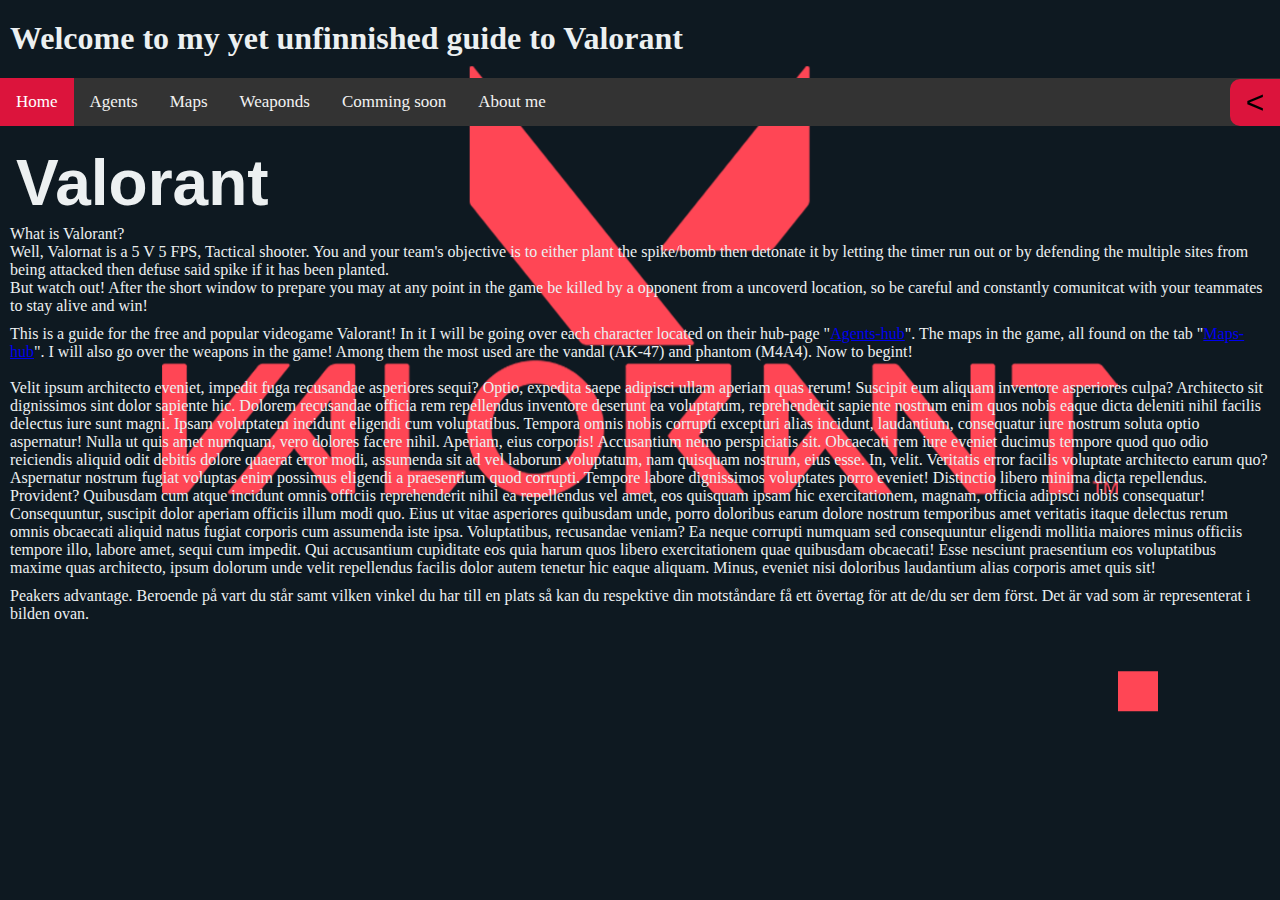
==== index.html @ 2af0bc88 "Did my best fixing errors and bugs, styled the background some" ====
<!DOCTYPE html>
<html lang="sv">

<head>
    <meta charset="UTF-8">
    <meta http-equiv="X-UA-Compatible" content="IE=edge">
    <meta name="viewport" content="width=device-width, initial-scale=1.0">
    <title>Guide to Valorant</title>
    <link rel="icon" href="pics/valorant.png" type="favicon">
    <link rel="stylesheet" href="style.css">
</head>

<body class="index">
    <h1>Welcome to my yet unfinnished guide to Valorant</h1>
    
    <div class="top-nav">
        <a class="active"      href="https://limisen.github.io/projektet/">Home</a>
        <a class="none_active" href="https://limisen.github.io/projektet/Agents/agents-hub.html">Agents</a>
        <a class="none_active" href="https://limisen.github.io/projektet/maps/maps-hub.html">Maps</a>
        <a class="none_active" href="https://limisen.github.io/projektet/weaponds/weaponds-hub.html">Weaponds</a>
        <a class="none_active" >Comming soon</a>
        <a class="none_active" href="">About me</a>
    </div>

    <nav class="slide" id="nav">
        <span id="x"><</span>
                <div class="side_nav">
                    <ul>
                        <li>
                            <a class="active" href="">Home</a>
                        </li>
                        <li>
                            <a class="none_active" href="Agents/agents-hub.html">Agents</a>
                        </li>
                        <li>
                            <a class="none_active" href="maps/maps-hub.html">Maps</a>
                        </li>
                        <li>
                            <a class="none_active" href="weaponds/weaponds-hub.html">Weaponds</a>
                        </li>
                        <li>
                            <a class="none_active" href="..">About me</a>
                        </li>
                        <li>
                            <a class="none_active" href="m.m/">m.m</a> 
                        </li>
                    </ul>
                </div>
    </nav>
    
    <h1 class="index_text_headline">Valorant</h1>
    <p>What is Valorant?<br> Well, Valornat is a 5 V 5 FPS, Tactical shooter. You and your team's objective is to either plant the spike/bomb then detonate it by letting the timer run out or by defending the multiple sites from being attacked then defuse said spike if it has been planted. <br> But watch out! After the short window to prepare you may at any point in the game be killed by a opponent from a uncoverd location, so be careful and constantly comunitcat with your teammates to stay alive and win!</p>
    
    <p>This is a guide for the free and popular videogame Valorant! In it I will be going over each character located on their hub-page "<a href="Agents/agents-hub.html">Agents-hub</a>". The maps in the game, all found on the tab "<a href="maps/maps-hub.html">Maps-hub</a>". I will also go over the weapons in the game! Among them the most used are the vandal (AK-47) and phantom (M4A4). Now to begint! <br> <br>

        Velit ipsum architecto eveniet, impedit fuga recusandae asperiores sequi? Optio, expedita saepe adipisci ullam
        aperiam quas rerum! Suscipit eum aliquam inventore asperiores culpa? Architecto sit dignissimos sint dolor
        sapiente hic.
        Dolorem recusandae officia rem repellendus inventore deserunt ea voluptatum, reprehenderit sapiente nostrum enim
        quos nobis eaque dicta deleniti nihil facilis delectus iure sunt magni. Ipsam voluptatem incidunt eligendi cum
        voluptatibus.
        Tempora omnis nobis corrupti excepturi alias incidunt, laudantium, consequatur iure nostrum soluta optio
        aspernatur! Nulla ut quis amet numquam, vero dolores facere nihil. Aperiam, eius corporis! Accusantium nemo
        perspiciatis sit.
        Obcaecati rem iure eveniet ducimus tempore quod quo odio reiciendis aliquid odit debitis dolore quaerat error
        modi, assumenda sit ad vel laborum voluptatum, nam quisquam nostrum, eius esse. In, velit.
        Veritatis error facilis voluptate architecto earum quo? Aspernatur nostrum fugiat voluptas enim possimus
        eligendi a praesentium quod corrupti. Tempore labore dignissimos voluptates porro eveniet! Distinctio libero
        minima dicta repellendus. Provident?
        Quibusdam cum atque incidunt omnis officiis reprehenderit nihil ea repellendus vel amet, eos quisquam ipsam hic
        exercitationem, magnam, officia adipisci nobis consequatur! Consequuntur, suscipit dolor aperiam officiis illum
        modi quo.
        Eius ut vitae asperiores quibusdam unde, porro doloribus earum dolore nostrum temporibus amet veritatis itaque
        delectus rerum omnis obcaecati aliquid natus fugiat corporis cum assumenda iste ipsa. Voluptatibus, recusandae
        veniam?
        Ea neque corrupti numquam sed consequuntur eligendi mollitia maiores minus officiis tempore illo, labore amet,
        sequi cum impedit. Qui accusantium cupiditate eos quia harum quos libero exercitationem quae quibusdam
        obcaecati!
        Esse nesciunt praesentium eos voluptatibus maxime quas architecto, ipsum dolorum unde velit repellendus facilis
        dolor autem tenetur hic eaque aliquam. Minus, eveniet nisi doloribus laudantium alias corporis amet quis sit!
    </p>

    <img class="Peakers_advantage" src="pics/peeking Angles illustration.jpg" alt="Peakers_advantage">
    <p>Peakers advantage. Beroende på vart du står samt vilken vinkel du har till en plats så kan du respektive din
        motståndare få ett övertag för att de/du ser dem först. Det är vad som är representerat i bilden ovan.</p>

    <script src="nav.js"></script>
    <script src="sub_nav.js"></script>
</body>

</html>
---- style.css ----
body {
  display: grid;
  margin: 0;
  padding: 0;
  border: 0;
  background-color: #222;
  background-image: url(pics/3037916.png);
  background-position: center;
  min-width: 280px;
}

h1{
  margin-left: 10px;
  margin-top: 20px;
  color: #ecf0f1;
}

.index_text_headline{
  color: #ecf0f1;
  font-family: Impact, Haettenschweiler, 'Arial Narrow Bold', sans-serif;
  font-size: 4rem;
  margin-left: +1rem;
  margin-bottom: 0px
}

p {
  color: #ecf0f1;
  margin: 5px 10px;
}
.space {
  display: grid;
  background-color: rgba(220, 220, 220, 0.5);
  width: 1vh;
  height: 1vh;
}
.space-noBackground {
  display: grid;
  background: none;
}
/* ----- Scroll bar ----- */
/* width */
::-webkit-scrollbar {
  width: 10px;
}

/* Handle */
::-webkit-scrollbar-thumb {
  background: #333;
  border-radius: 30px;

}

/* Handle on hover */
::-webkit-scrollbar-thumb:hover {
  background: #555;
}

/* ----- Scroll bar ----- */

/* ----- Top nav ----- */
.top-nav {
  background-color: #333;
  overflow: hidden;
  width: 100%;
}

/* Style the links inside the navigation bar */
.top-nav a {
  float: left;
  color: #f2f2f2;
  text-align: center;
  padding: 14px 16px;
  text-decoration: none;
  font-size: 17px;
}

/* Change the color of links on hover */
.top-nav a:hover {
  background-color: darkred;
  color: white;
}

/* Add a color to the active/current link */
.top-nav a.active {
  background-color: crimson;
  color: white;
}
/* ----- Top nav ----- */

/* ------ Side Navbar ----- */
.slide {
    z-index: 10;
    background-color: crimson;
    top: 79px;
    width: 300px;
    height: 100vh;
    position: fixed;
    right: -300px;
    transition: .3s;
  }
  .content{
    margin-right: 20px;
  }
  
  .slide span {
    background-color: crimson;
    border-top-left-radius: 10px;
    border-bottom-left-radius: 10px;
    display: flex;
    justify-content: center;
    align-items: center;
    flex-direction: column;
    overflow-y: auto;

    cursor: pointer;

    height: 47px;
    width: 50px;

    font-family: Arial, Helvetica, sans-serif;
    font-size: 2rem;

    position: absolute;
    left: -50px;
}

.slide :active{
  background-color: #333;
}

.open  {
  right: 0;
}

.menu {
  width: 200px;
  height: 8vh;
  overflow-y: auto;
}
/* ----- Side Navbar ----- */

/* ----- maps-nav-dropdown ----- */
.sub_maps_hide {
  display: none;
}
/* ----- maps-nav-dropdown ----- */

/* ----- Characters ----- */
.agents {
  display: none;
}
/* ----- Agents page ----- */
.Agents {
  display: grid;
  gap: 5px;
  margin-bottom: 10px; 
  grid-template-columns: repeat(auto-fit, minmax(250px, 1fr));
  grid-auto-rows: minmax(140.652px, 1fr);
  grid-auto-flow: dense;
}

.Agent_img{
  display: grid;
  width: 250px;
  height: 140.652px;
  cursor: pointer;
}

.Big-Agents{
  display: grid;
  width: 608.4px;
  height: 387.07px;
}

.Big-Agents-container {
  display: grid;
  width: 608.4px;
  height: 387.07px;
}
/* ----- Agents page ----- */

/* ----- Characters ----- */

/* ----- Weaponds ----- */
.Weaponds-dropdown-container > div > ul {
  display: none;
}

.Weaponds-dropdown::hower {
  display: grid;
  
}

.Weaponds-galleri {
  display: grid;
  position: relative;
  margin: 1rem;
  width: 465.3px;
  height: 290.3px;
  transform: scale(0.7);
}

/* ----- Weaponds ----- */

/* ----- Maps page ---- */
.images_backgound {
  background-color: rgba(210, 210, 210, 0.4);
}

/* Slideshow container */
.slideshow-container {
  max-width: 100%;
  transform: scale(0.7);
  position: relative;
  margin: auto;
  display: flexbox;
  justify-content: center;
}

/* Hide the images by default */
.mySlides {
  justify-self: center;
  display: none;
}

/* Next & previous buttons */
.prev, .next {
  cursor: pointer;
  position: absolute;
  top: 45%;
  width: auto;
  margin-top: -22px;
  padding: 16px;
  color: rgb(0, 0, 0);
  font-weight: bold;
  font-size: 18px;
  border-radius: 0 9px 9px 0;
  user-select: none;
}

/* Position the "next button" to the right */
.next {
  right: 0;
  border-radius: 9px 0 0 9px;
}

/* On hover, add a black background color with a little bit see-through */
.prev:hover, .next:hover {
  background-color: rgba(50, 50, 50, 0.6);
}

/* Caption text */
.text {
  color: #00000000;
  font-size: 15px;
  padding: 8px 12px;
  position: absolute;
  bottom: 8px;
  width: 100%;
  text-align: center;
}

/* Number text */
.numbertext {
  color: grey;
  font-size: 16px;
  padding: 8px 12px;
  position: absolute;
  top: 0;
}

/* Maps image Carousel */
.slideshow-container {
  overflow: hidden;
  width: 100%;
}

/* Maps preveiw */
.row {
  overflow: scroll;
}

.row__inner {
  transition: 450ms transform;
  font-size: 0;
  white-space: nowrap;
  margin: 70.3125px 0;
  padding-bottom: 10px;
  justify-content: center;
}
.row__inner > .tile{
  margin-left: 10px;
}

.tile > .tile__media:hover{
  justify-self: center;
}

.tile {
  position: relative;
  display: inline-block;
  width: 250px;
  height: 140.625px;
  margin-right: 10px;
  font-size: 20px;
  cursor: pointer;
  transition: 450ms all;
  transform-origin: center left;
}
.tile__img {
  width: 250px;
  height: 140.625px;
  -o-object-fit: cover;
    object-fit: cover;
}

.tile__details:after,
.tile__details:before {
  content: '';
  position: absolute;
  top: 50%;
  left: 50%;
  display: #000;
}
.tile__details:after {
  margin-top: -25px;
  margin-left: -25px;
  width: 50px;
  height: 50px;
  border: 3px solid #ecf0f1;
  line-height: 50px;
  text-align: center;
  border-radius: 100%;
  background: rgba(0,0,0,0.5);
  z-index: 1;
}
.tile__details:before {
  content: '▶';
  left: 0;
  width: 100%;
  font-size: 30px;
  margin-left: 7px;
  margin-top: -18px;
  text-align: center;
  z-index: 2;
}
.tile:hover .tile__details {
  opacity: 1;
}
.tile__title {
  position: absolute;
  bottom: 0;
  padding: 10px;
}
.row__inner:hover {
  transform: translate3d(-62.5px, 0, 0);
}
.row__inner:hover .tile {
  opacity: 0.3;
}
.row__inner:hover .tile:hover {
  transform: scale(1.5);
  opacity: 1;
}
.tile:hover ~ .tile {
  transform: translate3d(125px, 0, 0);
}

.slideshow-container {
  overflow: hidden;
  width: 100%;
}
.row__inner {
  transition: 450ms transform;
  font-size: 0;
  white-space: nowrap;
  margin: 70.3125px 0;
  padding-bottom: 10px;
}
.tile {
  position: relative;
  display: inline-block;
  width: 250px;
  height: 140.625px;
  margin-right: 10px;
  font-size: 20px;
  cursor: pointer;
  transition: 450ms all;
  transform-origin: center left;
}
.tile__img {
  width: 250px;
  height: 140.625px;
  -o-object-fit: cover;
    object-fit: cover;
}

.tile__details:after,
.tile__details:before {
  content: '';
  position: absolute;
  top: 50%;
  left: 50%;
  display: #000;
}
.tile__details:after {
  margin-top: -25px;
  margin-left: -25px;
  width: 50px;
  height: 50px;
  border: 3px solid #ecf0f1;
  line-height: 50px;
  text-align: center;
  border-radius: 100%;
  background: rgba(0,0,0,0.5);
  z-index: 1;
}
.tile__details:before {
  content: '▶';
  left: 0;
  width: 100%;
  font-size: 30px;
  margin-left: 7px;
  margin-top: -18px;
  text-align: center;
  z-index: 2;
}
.tile:hover .tile__details {
  opacity: 1;
}
.tile__title {
  position: absolute;
  bottom: 0;
  padding: 10px;
}
.row__inner:hover {
  transform: translate3d(-62.5px, 0, 0);
}
.row__inner:hover .tile {
  opacity: 0.2;
  z-index: 1;
}
.row__inner:hover .tile:hover {
  transform: scale(1.7);
  opacity: 1;
}
.tile:hover ~ .tile {
  transform: translate3d(125px, 0, 0);
}
/* Maps preveiw */
/* Maps image Carousel */

/* ----- Maps page ---- */

/* ----- Peakers_advantage ---- */

img.Peakers_advantage{
  min-width: 327px;
  min-height: 180px;
  max-width: 1vh;
  max-height: 1vh;
  display: none;
}

img.Peakers_advantage:hover {
  margin-top: -104px;
  margin-left: 501px;
  margin-bottom: 104px;
  transform: scale(2);
  justify-content: center;
  transition: 1s;
  animation-play-state: paused;
}
/* ----- Peakers_advantage ---- */

/* ----- Tablet/smaller devices ---- */

/* ----- Tablet/smaller devices ---- */
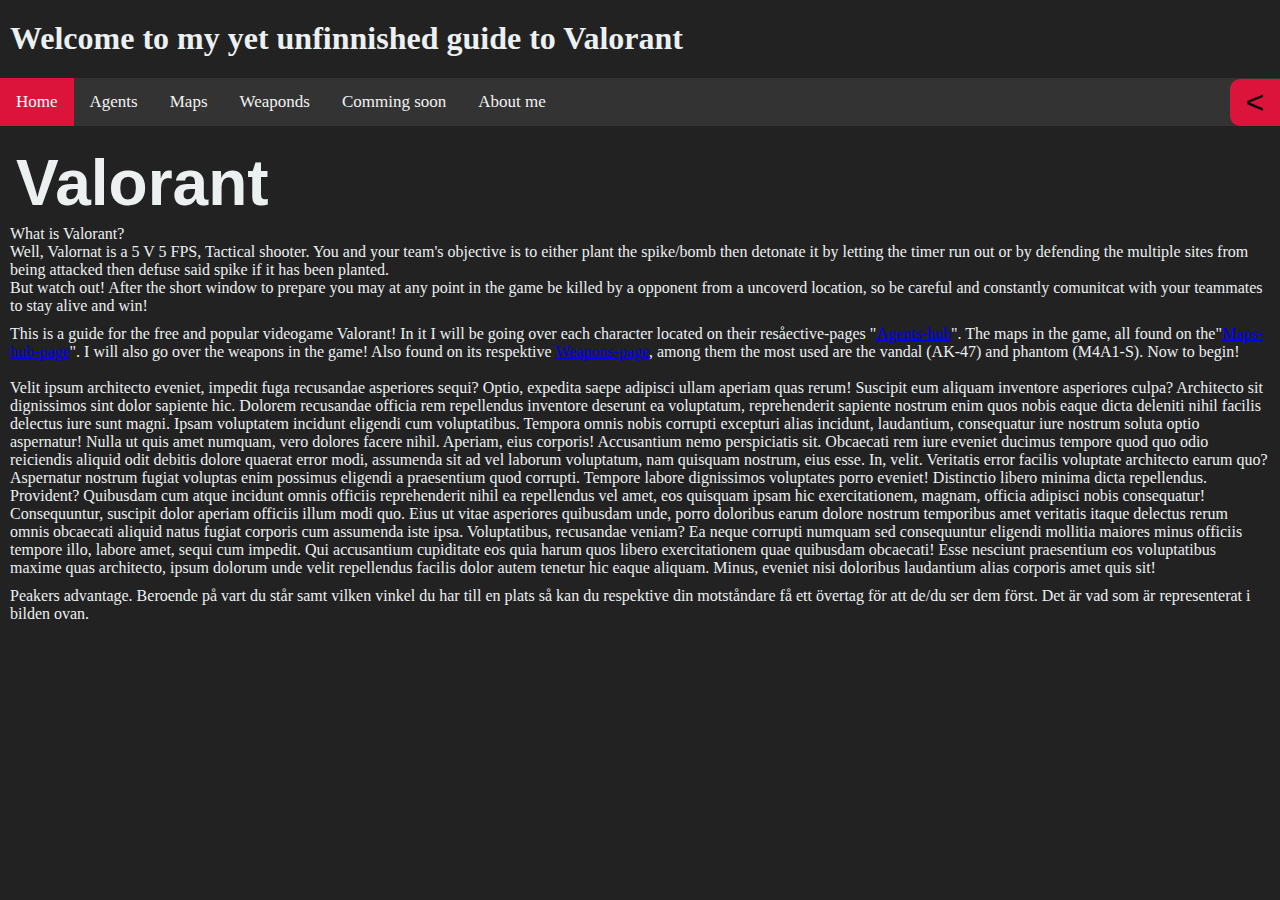
==== commit 9c95e9e1: "read notes" ====
--- a/index.html
+++ b/index.html
@@ -51,7 +51,8 @@
     <h1 class="index_text_headline">Valorant</h1>
     <p>What is Valorant?<br> Well, Valornat is a 5 V 5 FPS, Tactical shooter. You and your team's objective is to either plant the spike/bomb then detonate it by letting the timer run out or by defending the multiple sites from being attacked then defuse said spike if it has been planted. <br> But watch out! After the short window to prepare you may at any point in the game be killed by a opponent from a uncoverd location, so be careful and constantly comunitcat with your teammates to stay alive and win!</p>
     
-    <p>This is a guide for the free and popular videogame Valorant! In it I will be going over each character located on their hub-page "<a href="Agents/agents-hub.html">Agents-hub</a>". The maps in the game, all found on the tab "<a href="maps/maps-hub.html">Maps-hub</a>". I will also go over the weapons in the game! Among them the most used are the vandal (AK-47) and phantom (M4A4). Now to begint! <br> <br>
+    <p>This is a guide for the free and popular videogame Valorant! In it I will be going over each character located on their resåective-pages "<a href="Agents/agents-hub.html" alt="link_to_Agents-hubpage">Agents-hub</a>". The maps in the game, all found on the"<a href="maps/maps-hub.html" alt="link_to_Maps-hubpage">Maps-hub-page</a>". I will also go over the weapons in the game!
+        Also found on its respektive <a href="weaponds/weaponds-hub.html" alt="link_to_weponspage">Weapons-page</a>, among them the most used are the vandal (AK-47) and phantom (M4A1-S). Now to begin! <br> <br>
 
         Velit ipsum architecto eveniet, impedit fuga recusandae asperiores sequi? Optio, expedita saepe adipisci ullam
         aperiam quas rerum! Suscipit eum aliquam inventore asperiores culpa? Architecto sit dignissimos sint dolor
--- a/style.css
+++ b/style.css
@@ -4,7 +4,7 @@
   padding: 0;
   border: 0;
   background-color: #222;
-  background-image: url(pics/3037916.png);
+  /* background-image: url(pics/3037916.png); */
   background-position: center;
   min-width: 280px;
 }
@@ -35,19 +35,19 @@
 }
 .space-noBackground {
   display: grid;
+  height: 20px;
   background: none;
 }
 /* ----- Scroll bar ----- */
 /* width */
 ::-webkit-scrollbar {
-  width: 10px;
+  width: 20px;
 }
 
 /* Handle */
 ::-webkit-scrollbar-thumb {
   background: #333;
   border-radius: 30px;
-
 }
 
 /* Handle on hover */
@@ -150,9 +150,11 @@
   display: none;
 }
 /* ----- Agents page ----- */
+
 .Agents {
   display: grid;
   gap: 5px;
+  margin-left: 10px;
   margin-bottom: 10px; 
   grid-template-columns: repeat(auto-fit, minmax(250px, 1fr));
   grid-auto-rows: minmax(140.652px, 1fr);
@@ -168,12 +170,29 @@
 
 .Big-Agents{
   display: grid;
+  margin-left: 5px;
   width: 608.4px;
   height: 387.07px;
+  grid-area: img;
+}
+
+.area {
+  grid-template-areas:
+  'img txt'
+  ;
+}
+
+.Big-Agents-txt{
+  grid-area: txt;
+}
+
+.mySlides > .numbertext_Agents{
+  display: none;
 }
 
 .Big-Agents-container {
   display: grid;
+  grid-area: img;
   width: 608.4px;
   height: 387.07px;
 }
@@ -205,6 +224,7 @@
 /* ----- Maps page ---- */
 .images_backgound {
   background-color: rgba(210, 210, 210, 0.4);
+  padding: 0px;
 }
 
 /* Slideshow container */
@@ -273,6 +293,8 @@
 .slideshow-container {
   overflow: hidden;
   width: 100%;
+  padding-top: 0px;
+  padding-bottom: 0px;
 }
 
 /* Maps preveiw */
@@ -285,7 +307,6 @@
   font-size: 0;
   white-space: nowrap;
   margin: 70.3125px 0;
-  padding-bottom: 10px;
   justify-content: center;
 }
 .row__inner > .tile{
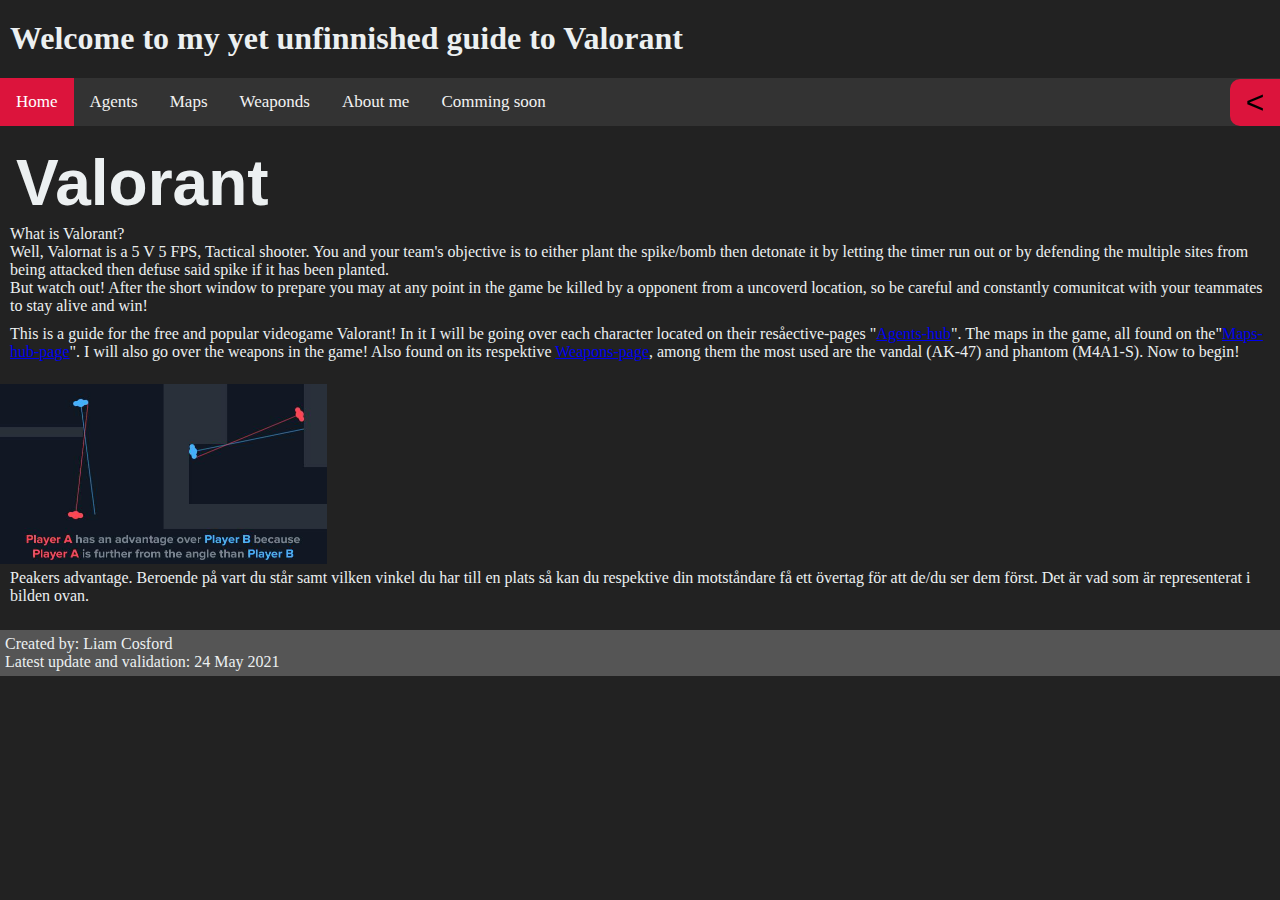
==== commit c8ea88fb: "Read notes for today" ====
--- a/index.html
+++ b/index.html
@@ -13,14 +13,14 @@
 <body class="index">
     <h1>Welcome to my yet unfinnished guide to Valorant</h1>
     
-    <div class="top-nav">
+    <nav class="top-nav">
         <a class="active"      href="https://limisen.github.io/projektet/">Home</a>
         <a class="none_active" href="https://limisen.github.io/projektet/Agents/agents-hub.html">Agents</a>
         <a class="none_active" href="https://limisen.github.io/projektet/maps/maps-hub.html">Maps</a>
         <a class="none_active" href="https://limisen.github.io/projektet/weaponds/weaponds-hub.html">Weaponds</a>
+        <a class="none_active" href="About-me.html">About me</a>
         <a class="none_active" >Comming soon</a>
-        <a class="none_active" href="">About me</a>
-    </div>
+    </nav>
 
     <nav class="slide" id="nav">
         <span id="x"><</span>
@@ -53,32 +53,6 @@
     
     <p>This is a guide for the free and popular videogame Valorant! In it I will be going over each character located on their resåective-pages "<a href="Agents/agents-hub.html" alt="link_to_Agents-hubpage">Agents-hub</a>". The maps in the game, all found on the"<a href="maps/maps-hub.html" alt="link_to_Maps-hubpage">Maps-hub-page</a>". I will also go over the weapons in the game!
         Also found on its respektive <a href="weaponds/weaponds-hub.html" alt="link_to_weponspage">Weapons-page</a>, among them the most used are the vandal (AK-47) and phantom (M4A1-S). Now to begin! <br> <br>
-
-        Velit ipsum architecto eveniet, impedit fuga recusandae asperiores sequi? Optio, expedita saepe adipisci ullam
-        aperiam quas rerum! Suscipit eum aliquam inventore asperiores culpa? Architecto sit dignissimos sint dolor
-        sapiente hic.
-        Dolorem recusandae officia rem repellendus inventore deserunt ea voluptatum, reprehenderit sapiente nostrum enim
-        quos nobis eaque dicta deleniti nihil facilis delectus iure sunt magni. Ipsam voluptatem incidunt eligendi cum
-        voluptatibus.
-        Tempora omnis nobis corrupti excepturi alias incidunt, laudantium, consequatur iure nostrum soluta optio
-        aspernatur! Nulla ut quis amet numquam, vero dolores facere nihil. Aperiam, eius corporis! Accusantium nemo
-        perspiciatis sit.
-        Obcaecati rem iure eveniet ducimus tempore quod quo odio reiciendis aliquid odit debitis dolore quaerat error
-        modi, assumenda sit ad vel laborum voluptatum, nam quisquam nostrum, eius esse. In, velit.
-        Veritatis error facilis voluptate architecto earum quo? Aspernatur nostrum fugiat voluptas enim possimus
-        eligendi a praesentium quod corrupti. Tempore labore dignissimos voluptates porro eveniet! Distinctio libero
-        minima dicta repellendus. Provident?
-        Quibusdam cum atque incidunt omnis officiis reprehenderit nihil ea repellendus vel amet, eos quisquam ipsam hic
-        exercitationem, magnam, officia adipisci nobis consequatur! Consequuntur, suscipit dolor aperiam officiis illum
-        modi quo.
-        Eius ut vitae asperiores quibusdam unde, porro doloribus earum dolore nostrum temporibus amet veritatis itaque
-        delectus rerum omnis obcaecati aliquid natus fugiat corporis cum assumenda iste ipsa. Voluptatibus, recusandae
-        veniam?
-        Ea neque corrupti numquam sed consequuntur eligendi mollitia maiores minus officiis tempore illo, labore amet,
-        sequi cum impedit. Qui accusantium cupiditate eos quia harum quos libero exercitationem quae quibusdam
-        obcaecati!
-        Esse nesciunt praesentium eos voluptatibus maxime quas architecto, ipsum dolorum unde velit repellendus facilis
-        dolor autem tenetur hic eaque aliquam. Minus, eveniet nisi doloribus laudantium alias corporis amet quis sit!
     </p>
 
     <img class="Peakers_advantage" src="pics/peeking Angles illustration.jpg" alt="Peakers_advantage">
@@ -87,6 +61,10 @@
 
     <script src="nav.js"></script>
     <script src="sub_nav.js"></script>
+    <div class="space-noBackground" style="width:100%;"></div>
+    <footer>Created by: Liam Cosford<br>
+        Latest update and validation: 24 May 2021
+    </footer>
 </body>
 
 </html>--- a/style.css
+++ b/style.css
@@ -7,6 +7,15 @@
   /* background-image: url(pics/3037916.png); */
   background-position: center;
   min-width: 280px;
+}
+
+footer {
+  background-color: #555;
+  color: #ecf0f1;
+  padding: 5px;
+  left: 0;
+  bottom: 0;
+  width: 100%;
 }
 
 h1{
@@ -168,22 +177,24 @@
   cursor: pointer;
 }
 
+.area {
+  display: grid;
+  grid-template-columns: 1fr 2fr; 
+  grid-template-areas:
+  'img txt'
+  ;
+}
 .Big-Agents{
-  display: grid;
   margin-left: 5px;
   width: 608.4px;
   height: 387.07px;
   grid-area: img;
 }
 
-.area {
-  grid-template-areas:
-  'img txt'
-  ;
-}
-
 .Big-Agents-txt{
   grid-area: txt;
+  justify-content: left;
+  grid-template-columns: 2,-1;
 }
 
 .mySlides > .numbertext_Agents{
@@ -480,7 +491,7 @@
   min-height: 180px;
   max-width: 1vh;
   max-height: 1vh;
-  display: none;
+  display: ;
 }
 
 img.Peakers_advantage:hover {
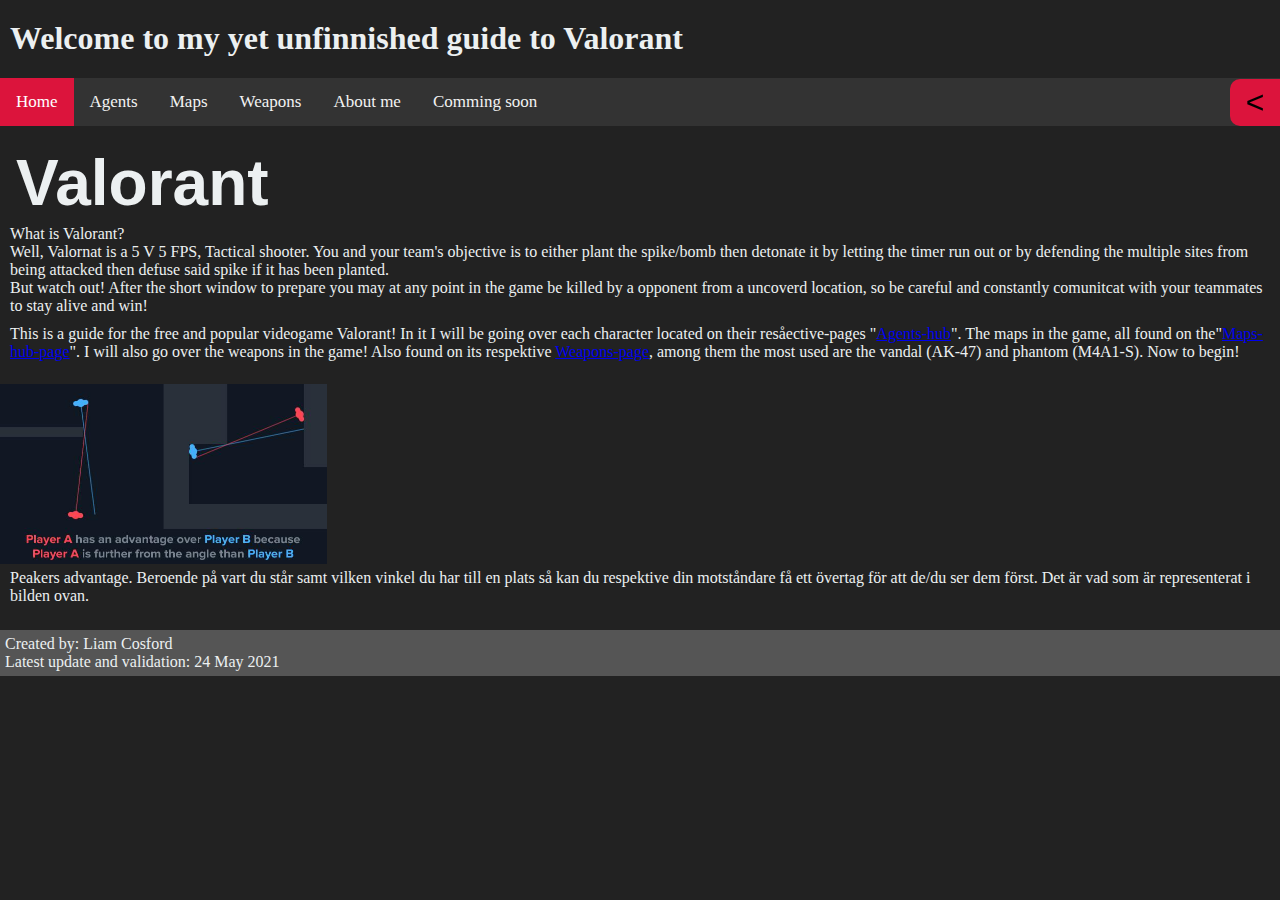
==== commit ff7d83c8: "just read the notes/diary on the read-me.dm" ====
--- a/index.html
+++ b/index.html
@@ -17,7 +17,7 @@
         <a class="active"      href="https://limisen.github.io/projektet/">Home</a>
         <a class="none_active" href="https://limisen.github.io/projektet/Agents/agents-hub.html">Agents</a>
         <a class="none_active" href="https://limisen.github.io/projektet/maps/maps-hub.html">Maps</a>
-        <a class="none_active" href="https://limisen.github.io/projektet/weaponds/weaponds-hub.html">Weaponds</a>
+        <a class="none_active" href="https://limisen.github.io/projektet/weapons/weapons-hub.html">Weapons</a>
         <a class="none_active" href="About-me.html">About me</a>
         <a class="none_active" >Comming soon</a>
     </nav>
@@ -36,7 +36,7 @@
                             <a class="none_active" href="maps/maps-hub.html">Maps</a>
                         </li>
                         <li>
-                            <a class="none_active" href="weaponds/weaponds-hub.html">Weaponds</a>
+                            <a class="none_active" href="weapons/weapons-hub.html">Weapons</a>
                         </li>
                         <li>
                             <a class="none_active" href="..">About me</a>
@@ -52,7 +52,7 @@
     <p>What is Valorant?<br> Well, Valornat is a 5 V 5 FPS, Tactical shooter. You and your team's objective is to either plant the spike/bomb then detonate it by letting the timer run out or by defending the multiple sites from being attacked then defuse said spike if it has been planted. <br> But watch out! After the short window to prepare you may at any point in the game be killed by a opponent from a uncoverd location, so be careful and constantly comunitcat with your teammates to stay alive and win!</p>
     
     <p>This is a guide for the free and popular videogame Valorant! In it I will be going over each character located on their resåective-pages "<a href="Agents/agents-hub.html" alt="link_to_Agents-hubpage">Agents-hub</a>". The maps in the game, all found on the"<a href="maps/maps-hub.html" alt="link_to_Maps-hubpage">Maps-hub-page</a>". I will also go over the weapons in the game!
-        Also found on its respektive <a href="weaponds/weaponds-hub.html" alt="link_to_weponspage">Weapons-page</a>, among them the most used are the vandal (AK-47) and phantom (M4A1-S). Now to begin! <br> <br>
+        Also found on its respektive <a href="weapons/weapons-hub.html" alt="link_to_weponspage">Weapons-page</a>, among them the most used are the vandal (AK-47) and phantom (M4A1-S). Now to begin! <br> <br>
     </p>
 
     <img class="Peakers_advantage" src="pics/peeking Angles illustration.jpg" alt="Peakers_advantage">
--- a/style.css
+++ b/style.css
@@ -62,6 +62,10 @@
 /* Handle on hover */
 ::-webkit-scrollbar-thumb:hover {
   background: #555;
+}
+
+::-webkit-scrollbar-corner {
+  color: #333;
 }
 
 /* ----- Scroll bar ----- */
@@ -211,26 +215,26 @@
 
 /* ----- Characters ----- */
 
-/* ----- Weaponds ----- */
-.Weaponds-dropdown-container > div > ul {
+/* ----- Weapons ----- */
+.Weapons-dropdown-container > div > ul {
   display: none;
 }
 
-.Weaponds-dropdown::hower {
+.Weapons-dropdown::hower {
   display: grid;
   
 }
 
-.Weaponds-galleri {
+.Weapons-galleri {
   display: grid;
   position: relative;
   margin: 1rem;
   width: 465.3px;
   height: 290.3px;
-  transform: scale(0.7);
-}
-
-/* ----- Weaponds ----- */
+  object-fit: scale-down;
+}
+
+/* ----- Weapons ----- */
 
 /* ----- Maps page ---- */
 .images_backgound {
@@ -505,6 +509,13 @@
 }
 /* ----- Peakers_advantage ---- */
 
+/* ----- About me page ---- */
+.About-me-text{
+  margin: 5px;
+  padding-top: 10px;
+}
+/* ----- About me page ---- */
+
 /* ----- Tablet/smaller devices ---- */
 
 /* ----- Tablet/smaller devices ---- */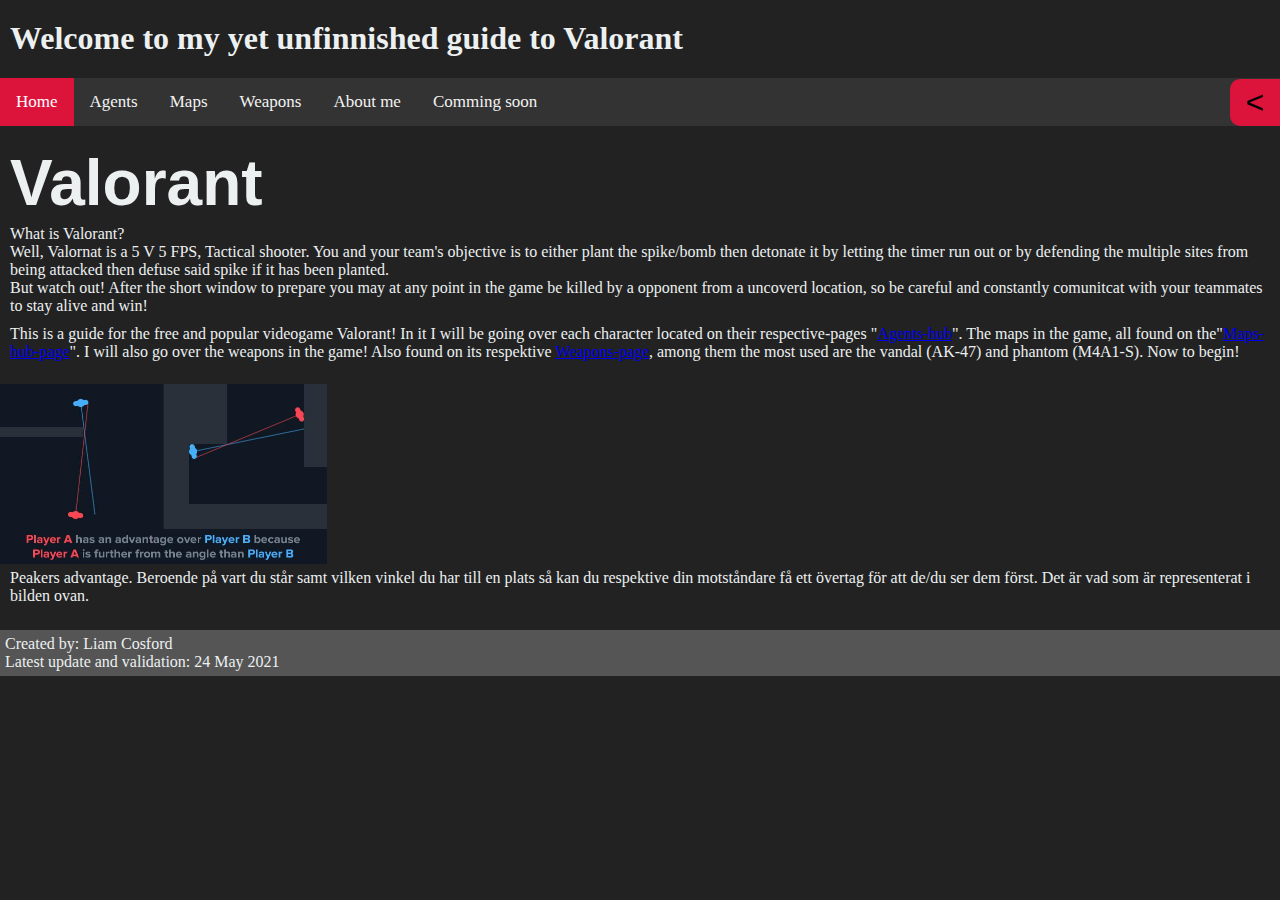
==== commit 8ab6b0fa: "Read lates entry in the read-me.md diary" ====
--- a/index.html
+++ b/index.html
@@ -23,7 +23,7 @@
     </nav>
 
     <nav class="slide" id="nav">
-        <span id="x"><</span>
+        <span id="x">&lt;</span>
                 <div class="side_nav">
                     <ul>
                         <li>
@@ -51,11 +51,11 @@
     <h1 class="index_text_headline">Valorant</h1>
     <p>What is Valorant?<br> Well, Valornat is a 5 V 5 FPS, Tactical shooter. You and your team's objective is to either plant the spike/bomb then detonate it by letting the timer run out or by defending the multiple sites from being attacked then defuse said spike if it has been planted. <br> But watch out! After the short window to prepare you may at any point in the game be killed by a opponent from a uncoverd location, so be careful and constantly comunitcat with your teammates to stay alive and win!</p>
     
-    <p>This is a guide for the free and popular videogame Valorant! In it I will be going over each character located on their resåective-pages "<a href="Agents/agents-hub.html" alt="link_to_Agents-hubpage">Agents-hub</a>". The maps in the game, all found on the"<a href="maps/maps-hub.html" alt="link_to_Maps-hubpage">Maps-hub-page</a>". I will also go over the weapons in the game!
-        Also found on its respektive <a href="weapons/weapons-hub.html" alt="link_to_weponspage">Weapons-page</a>, among them the most used are the vandal (AK-47) and phantom (M4A1-S). Now to begin! <br> <br>
+    <p>This is a guide for the free and popular videogame Valorant! In it I will be going over each character located on their respective-pages "<a href="Agents/agents-hub.html"  id="link_to_Agents-hubpage">Agents-hub</a>". The maps in the game, all found on the"<a href="maps/maps-hub.html" id="link_to_Maps-hubpage">Maps-hub-page</a>". I will also go over the weapons in the game!
+        Also found on its respektive <a href="weapons/weapons-hub.html" id="link_to_weponspage">Weapons-page</a>, among them the most used are the vandal (AK-47) and phantom (M4A1-S). Now to begin! <br> <br>
     </p>
 
-    <img class="Peakers_advantage" src="pics/peeking Angles illustration.jpg" alt="Peakers_advantage">
+    <img class="Peakers_advantage" src="pics/peeking_Angles_illustration.jpg" id="Peakers_advantage">
     <p>Peakers advantage. Beroende på vart du står samt vilken vinkel du har till en plats så kan du respektive din
         motståndare få ett övertag för att de/du ser dem först. Det är vad som är representerat i bilden ovan.</p>
 
--- a/style.css
+++ b/style.css
@@ -28,7 +28,6 @@
   color: #ecf0f1;
   font-family: Impact, Haettenschweiler, 'Arial Narrow Bold', sans-serif;
   font-size: 4rem;
-  margin-left: +1rem;
   margin-bottom: 0px
 }
 
@@ -198,7 +197,6 @@
 .Big-Agents-txt{
   grid-area: txt;
   justify-content: left;
-  grid-template-columns: 2,-1;
 }
 
 .mySlides > .numbertext_Agents{
@@ -248,7 +246,7 @@
   transform: scale(0.7);
   position: relative;
   margin: auto;
-  display: flexbox;
+  display: grid;
   justify-content: center;
 }
 
@@ -356,7 +354,7 @@
   position: absolute;
   top: 50%;
   left: 50%;
-  display: #000;
+  color: #000;
 }
 .tile__details:after {
   margin-top: -25px;
@@ -437,7 +435,7 @@
   position: absolute;
   top: 50%;
   left: 50%;
-  display: #000;
+  color: #000;
 }
 .tile__details:after {
   margin-top: -25px;
@@ -495,7 +493,7 @@
   min-height: 180px;
   max-width: 1vh;
   max-height: 1vh;
-  display: ;
+  display: grid;
 }
 
 img.Peakers_advantage:hover {
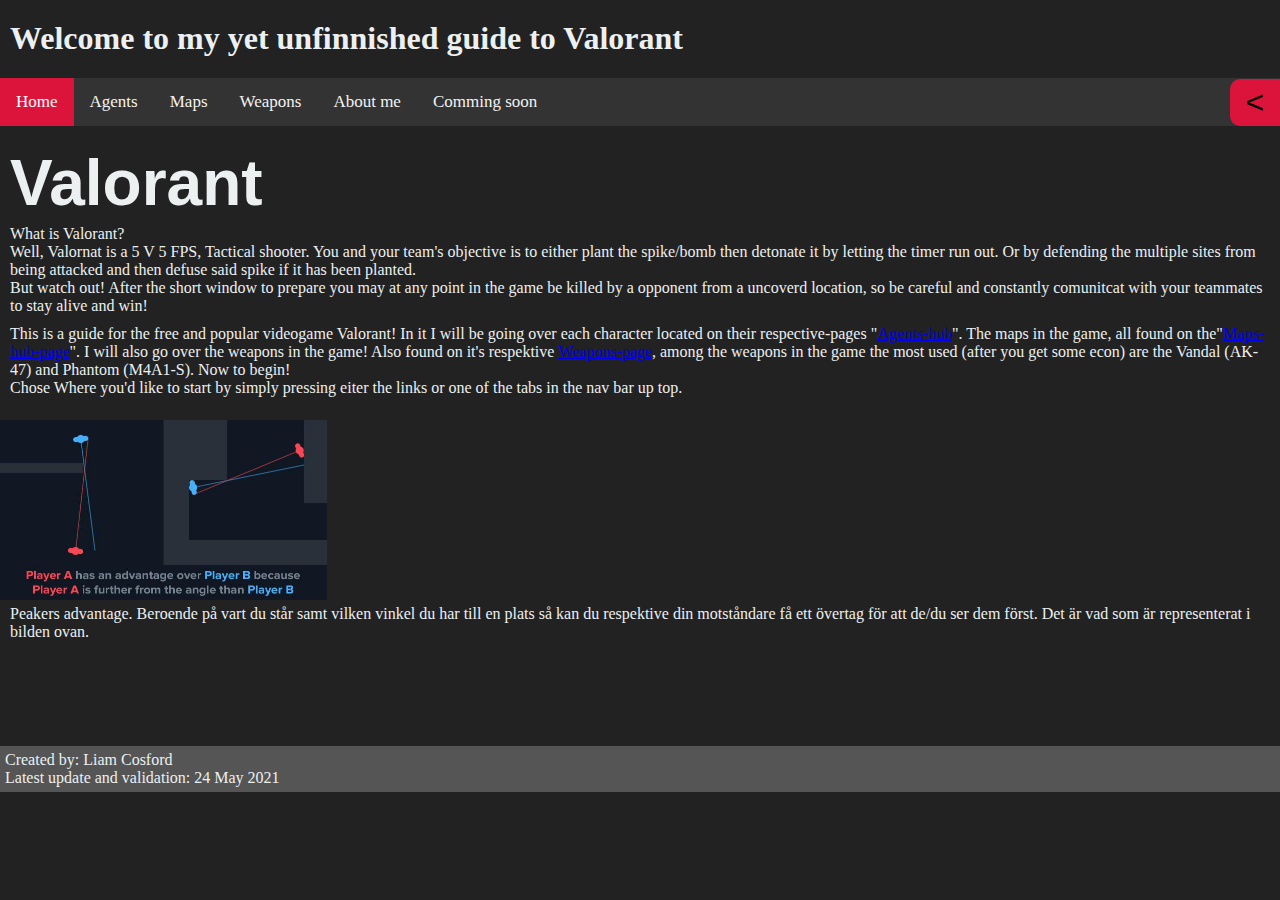
==== commit d0d4a039: "read the diary for the 27 of May" ====
--- a/index.html
+++ b/index.html
@@ -49,10 +49,12 @@
     </nav>
     
     <h1 class="index_text_headline">Valorant</h1>
-    <p>What is Valorant?<br> Well, Valornat is a 5 V 5 FPS, Tactical shooter. You and your team's objective is to either plant the spike/bomb then detonate it by letting the timer run out or by defending the multiple sites from being attacked then defuse said spike if it has been planted. <br> But watch out! After the short window to prepare you may at any point in the game be killed by a opponent from a uncoverd location, so be careful and constantly comunitcat with your teammates to stay alive and win!</p>
+    <p>What is Valorant?<br> Well, Valornat is a 5 V 5 FPS, Tactical shooter. You and your team's objective is to either plant the spike/bomb then detonate it by letting the timer run out. Or by defending the multiple sites from being attacked and then defuse said spike if it has been planted. <br> But watch out! After the short window to prepare you may at any point in the game be killed by a opponent from a uncoverd location, so be careful and constantly comunitcat with your teammates to stay alive and win!</p>
     
     <p>This is a guide for the free and popular videogame Valorant! In it I will be going over each character located on their respective-pages "<a href="Agents/agents-hub.html"  id="link_to_Agents-hubpage">Agents-hub</a>". The maps in the game, all found on the"<a href="maps/maps-hub.html" id="link_to_Maps-hubpage">Maps-hub-page</a>". I will also go over the weapons in the game!
-        Also found on its respektive <a href="weapons/weapons-hub.html" id="link_to_weponspage">Weapons-page</a>, among them the most used are the vandal (AK-47) and phantom (M4A1-S). Now to begin! <br> <br>
+        Also found on it's respektive <a href="weapons/weapons-hub.html" id="link_to_weponspage">Weapons-page</a>, among the weapons in the game the most used (after you get some econ) are the Vandal (AK-47) and Phantom (M4A1-S). Now to begin! <br> 
+        Chose Where you'd like to start by simply pressing eiter the links or one of the tabs in the nav bar up top.
+        <br> <br>
     </p>
 
     <img class="Peakers_advantage" src="pics/peeking_Angles_illustration.jpg" id="Peakers_advantage">
@@ -61,7 +63,7 @@
 
     <script src="nav.js"></script>
     <script src="sub_nav.js"></script>
-    <div class="space-noBackground" style="width:100%;"></div>
+    <div class="space-noBackground" style="width:100%; height: 100px;"></div>
     <footer>Created by: Liam Cosford<br>
         Latest update and validation: 24 May 2021
     </footer>
--- a/style.css
+++ b/style.css
@@ -22,6 +22,16 @@
   margin-left: 10px;
   margin-top: 20px;
   color: #ecf0f1;
+}
+
+h2 {
+  margin-left: 10px;
+  margin-top: 20px;
+  color: #ecf0f1;
+}
+
+.maps-info-h2 {
+  margin-bottom: 0;
 }
 
 .index_text_headline{
@@ -319,9 +329,11 @@
   transition: 450ms transform;
   font-size: 0;
   white-space: nowrap;
-  margin: 70.3125px 0;
+  margin: 60.3125px 0;
+  margin-bottom: 55.3125px;
   justify-content: center;
 }
+
 .row__inner > .tile{
   margin-left: 10px;
 }
@@ -404,13 +416,7 @@
   overflow: hidden;
   width: 100%;
 }
-.row__inner {
-  transition: 450ms transform;
-  font-size: 0;
-  white-space: nowrap;
-  margin: 70.3125px 0;
-  padding-bottom: 10px;
-}
+
 .tile {
   position: relative;
   display: inline-block;
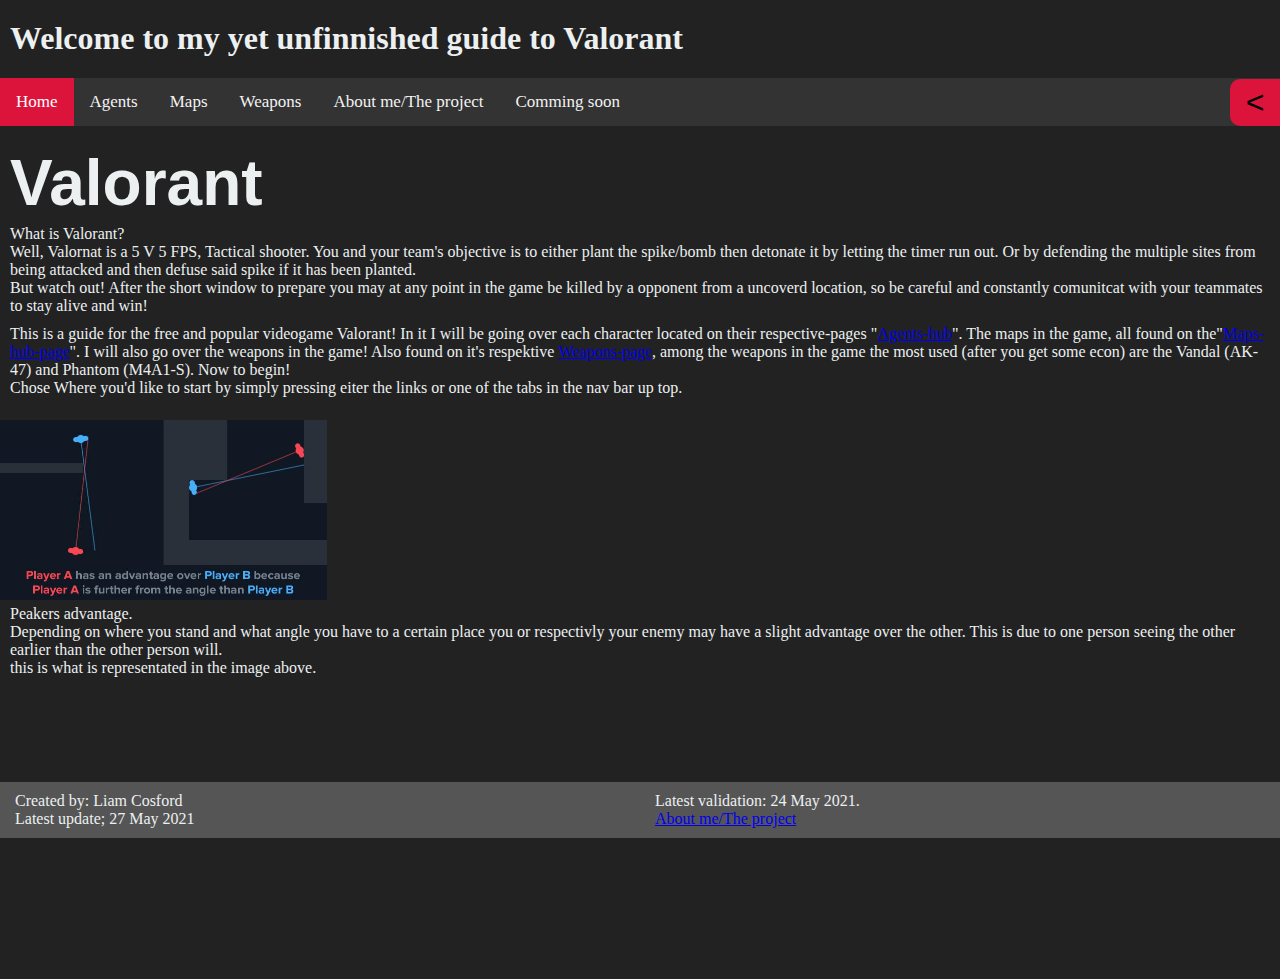
==== commit 4aecc532: "Read latest entry" ====
--- a/index.html
+++ b/index.html
@@ -18,7 +18,7 @@
         <a class="none_active" href="https://limisen.github.io/projektet/Agents/agents-hub.html">Agents</a>
         <a class="none_active" href="https://limisen.github.io/projektet/maps/maps-hub.html">Maps</a>
         <a class="none_active" href="https://limisen.github.io/projektet/weapons/weapons-hub.html">Weapons</a>
-        <a class="none_active" href="About-me.html">About me</a>
+        <a class="none_active" href="About-me.html">About me/The project</a>
         <a class="none_active" >Comming soon</a>
     </nav>
 
@@ -58,14 +58,27 @@
     </p>
 
     <img class="Peakers_advantage" src="pics/peeking_Angles_illustration.jpg" id="Peakers_advantage">
-    <p>Peakers advantage. Beroende på vart du står samt vilken vinkel du har till en plats så kan du respektive din
-        motståndare få ett övertag för att de/du ser dem först. Det är vad som är representerat i bilden ovan.</p>
+    <p>Peakers advantage. <br>
+        Depending on where you stand and what angle you have to a certain place you or respectivly your enemy may have a slight advantage over the other. This is due to one person seeing the other earlier than the other person will. <br> 
+        this is what is representated in the image above.
+    </p>
 
     <script src="nav.js"></script>
     <script src="sub_nav.js"></script>
     <div class="space-noBackground" style="width:100%; height: 100px;"></div>
-    <footer>Created by: Liam Cosford<br>
-        Latest update and validation: 24 May 2021
+    <footer>
+            <div class="footer-left">
+                <p>
+                    Created by: Liam Cosford <br>
+                    Latest update; 27 May 2021 
+                </p>
+            </div>
+            <div class="footer-right">
+                <p>
+                    Latest validation: 24 May 2021.<br>
+                    <a href="../m.m/About-me.html">About me/The project</a>
+                </p>
+            </div>
     </footer>
 </body>
 
--- a/style.css
+++ b/style.css
@@ -16,6 +16,12 @@
   left: 0;
   bottom: 0;
   width: 100%;
+  display: grid;
+  grid-template-columns: repeat(2, 1fr);
+}
+
+.footer-right > p {
+  justify-content: right;
 }
 
 h1{
@@ -70,7 +76,7 @@
 
 /* Handle on hover */
 ::-webkit-scrollbar-thumb:hover {
-  background: #555;
+  background: #444;
 }
 
 ::-webkit-scrollbar-corner {
@@ -116,7 +122,7 @@
     top: 79px;
     width: 300px;
     height: 100vh;
-    position: fixed;
+    position: absolute;
     right: -300px;
     transition: .3s;
   }
@@ -253,6 +259,7 @@
 /* Slideshow container */
 .slideshow-container {
   max-width: 100%;
+  max-height: 100%;
   transform: scale(0.7);
   position: relative;
   margin: auto;
@@ -501,7 +508,7 @@
   max-height: 1vh;
   display: grid;
 }
-
+/* 
 img.Peakers_advantage:hover {
   margin-top: -104px;
   margin-left: 501px;
@@ -510,7 +517,7 @@
   justify-content: center;
   transition: 1s;
   animation-play-state: paused;
-}
+} */
 /* ----- Peakers_advantage ---- */
 
 /* ----- About me page ---- */
